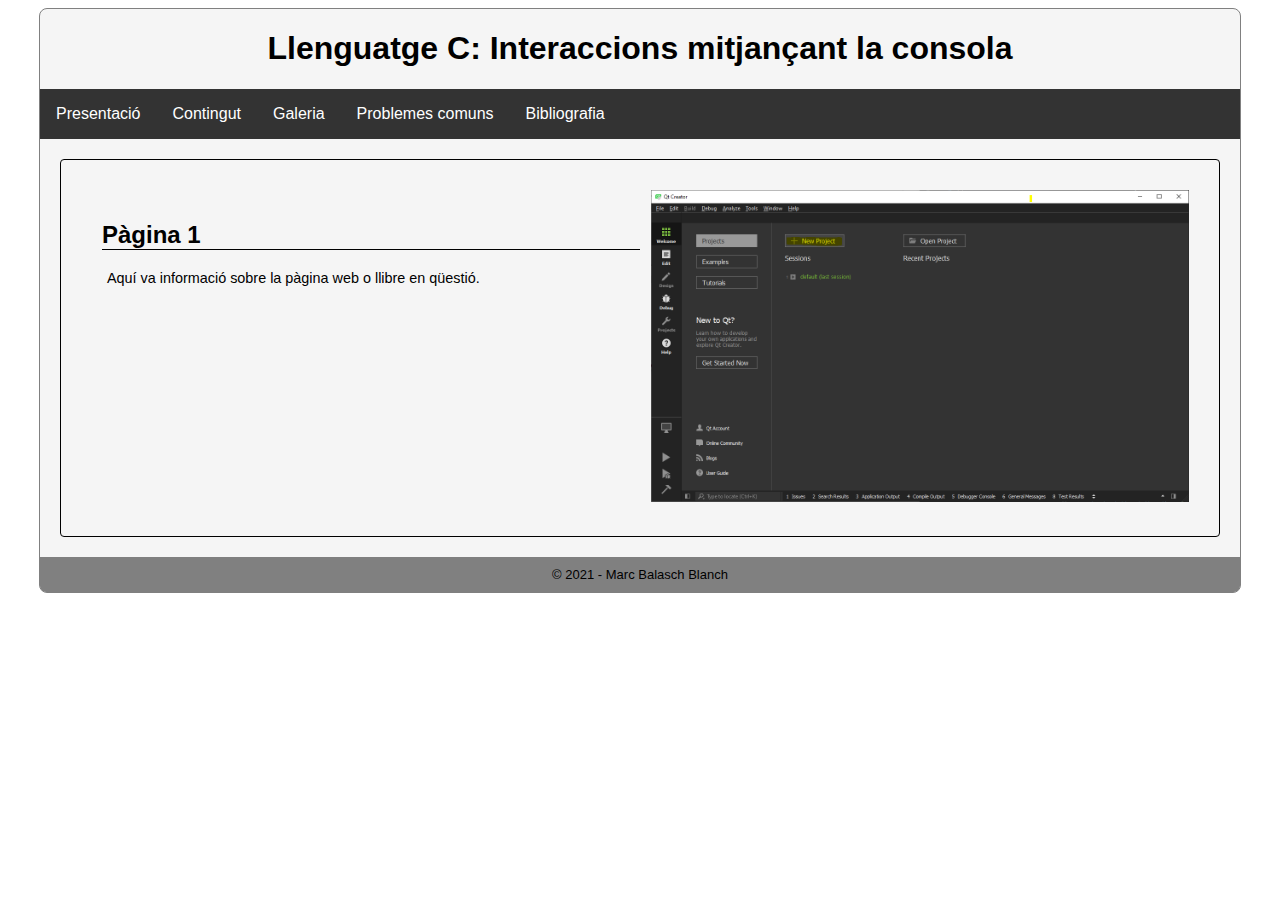
==== bibliografia.html @ 2b1b2dbf "Add files via upload" ====
<!DOCTYPE html>
<html lang="en">

<head>
    <meta charset="UTF-8">
    <meta http-equiv="X-UA-Compatible" content="IE=edge">
    <meta name="viewport" content="width=device-width, initial-scale=1.0">
    <link rel="stylesheet" href="style.css">
    <title>Marc Balasch : Bibliografia</title>
</head>

<body>
    <section class="container">
        <header>
            <h1>Llenguatge C: Interaccions mitjançant la consola</h1>
        </header>
        <section>
            <nav class="menu">
                <ul>
                    <li><a href="index.html">Presentació</a></li>
                    <li><a href="contingut.html">Contingut</a></li>
                    <li><a href="galeria.html">Galeria</a></li>
                    <li><a href="p_comuns.html">Problemes comuns</a></li>
                    <li><a href="bibliografia.html">Bibliografia</a></li>
                </ul>
            </nav>
            <main>
                <article>
                    <div class="content">
                        <h2>Pàgina 1</h2>
                        <p>Aquí va informació sobre la pàgina web o llibre en qüestió.</p>
                    </div>
                    <div class="image">
                        <img src="/images/1.PNG" alt="Crear un projecte a Qt Creator amb el botó 'New Project'." width="100%">
                    </div>
                </article>
            </main>

        </section>
        <footer>
            &copy; 2021 - Marc Balasch Blanch
        </footer>
    </section>
    <script src="functions.js"></script>
</body>

</html>
---- style.css ----
body{
    background-color: white;
    font-family: Verdana, Geneva, Tahoma, sans-serif;
}
/*Container*/
section.container{
    width: 80%;
    max-width: 1600px;
    min-width: 1200px;
    background-color: whitesmoke;
    margin: 0px auto;
    border: solid gray 1px;
    border-radius: 8px;
}
/*Menu*/
.menu ul {
    list-style-type: none;
    margin: 0;
    padding: 0;
    overflow: hidden;
    background-color: #333333;
  }
  .menu ul li{
      float: left;
  }
.menu ul li a{
    text-align: center;
    text-decoration: none;
    display: block;
    padding: 16px;
    color: white;
    transition: all ease 0.5s;
}
nav ul li a:hover{
    color: tomato;
    background-color: #5a5a5a;

}
/*Title*/
h1{
    text-align: center;
}
/*Main*/
main{
    margin: 20px;
    border: solid black 1px;
    border-radius: 4px;
    padding: 10px;
}
.center{
    display: block;
    margin: 0px auto;
}
/*Articles*/
article{
    display: flex;
    flex-flow: row nowrap;
    padding: 20px;
}
p{
    font-size: 0.9em;
}
article .image{
    position: relative;
    transition: all ease 1s;
}
article .image:hover{
    transform: scale(1.5);
    z-index: 1;
}
article div{
    width: 50%;
}
article .content{
    margin: 1%;
}
article .content h2{
    border-bottom: solid black 1px;
}
article .content p{
    margin: 5px;
}
.even .content{
    order: 2;
    text-align: end;
}
.even .image{
    order: 1;
    transform-origin: top left;
}
.odd .content{
    order: 1;
}
.odd .image{
    order: 2;
    transform-origin: top right;
}
/*Preguntes*/
ul.even{
list-style-type: circle;
font-size: 0.9em;
}
ul.odd{
    list-style-type:disc;
    font-size: large;
    font-weight: bold;
    margin-top: 30px;
}
/*footer*/
footer{
    padding: 10px;
    font-size: small;
    text-align: center;
    background-color: grey;
    border-bottom-left-radius: 6px;
    border-bottom-right-radius: 6px;
}
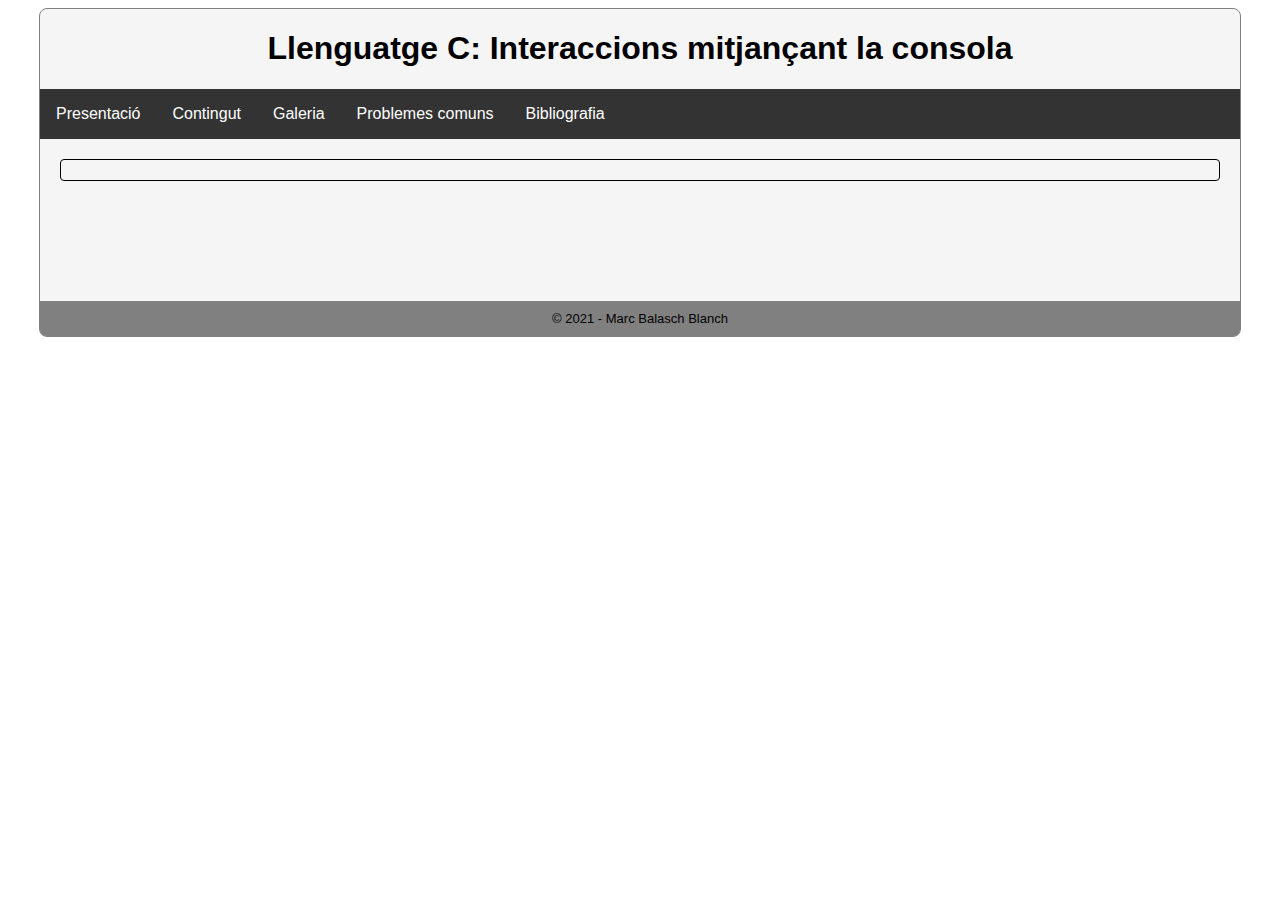
==== commit 30edd4b4: "Add files via upload" ====
--- a/bibliografia.html
+++ b/bibliografia.html
@@ -25,15 +25,7 @@
                 </ul>
             </nav>
             <main>
-                <article>
-                    <div class="content">
-                        <h2>Pàgina 1</h2>
-                        <p>Aquí va informació sobre la pàgina web o llibre en qüestió.</p>
-                    </div>
-                    <div class="image">
-                        <img src="/images/1.PNG" alt="Crear un projecte a Qt Creator amb el botó 'New Project'." width="100%">
-                    </div>
-                </article>
+                
             </main>
 
         </section>
@@ -41,7 +33,63 @@
             &copy; 2021 - Marc Balasch Blanch
         </footer>
     </section>
-    <script src="functions.js"></script>
+    <script >
+        function readTextFile(file, callback) {
+    var rawFile = new XMLHttpRequest();
+    rawFile.overrideMimeType("application/json");
+    rawFile.open("GET", file, true);
+    rawFile.onreadystatechange = function() {
+        if (rawFile.readyState === 4 && rawFile.status == "200") {
+            callback(rawFile.responseText);
+        }
+    }
+    rawFile.send(null);
+}
+
+window.onload = function(){
+    var data;
+
+    readTextFile("http://localhost:5500/biblio.json", function(text){
+        data = JSON.parse(text);
+        const mainElement = document.querySelectorAll("main")[0];
+        for(var i = 0; i<data.length; i++){
+            var newArticle = document.createElement("article");
+            var newH2 = document.createElement("h2");
+            var newP = document.createElement("p");
+            var newImg = document.createElement("img");
+            var newDivContent = document.createElement("div");
+            var newDivImg = document.createElement("div");
+
+            if((i+1) % 2 == 0){
+                newArticle.className = "even";
+            }else{
+                newArticle.className = "odd";
+            }
+
+            newDivContent.className = "content";
+            newDivImg.className = "image";
+
+            var textH2 = document.createTextNode(data[i].title);
+            var textP = document.createTextNode(data[i].text);
+
+            newH2.appendChild(textH2);
+            newP.appendChild(textP);
+            newDivContent.appendChild(newH2);
+            newDivContent.appendChild(newP);
+
+            newImg.src = data[i].img_source;
+            newImg.alt = data[i].img_alt;
+            newImg.style.width = "100%";
+            newDivImg.appendChild(newImg);
+
+            newArticle.appendChild(newDivContent);
+            newArticle.appendChild(newDivImg);
+            mainElement.appendChild(newArticle);
+        }
+
+    });
+}
+    </script>
 </body>
 
 </html>--- a/style.css
+++ b/style.css
@@ -95,6 +95,37 @@
     order: 2;
     transform-origin: top right;
 }
+/*Slideshow*/
+.slideshow-container {
+    max-width: 1000px;
+    position: relative;
+    margin: auto;
+    height: 500px;
+  }
+.prev, .next {
+    cursor: pointer;
+    position: absolute;
+    top: 50%;
+    width: auto;
+    margin-top: -22px;
+    padding: 8px;
+    color: black;
+    font-weight: bold;
+    font-size: 18px;
+    transition: 0.6s ease;
+    border-radius: 3px;
+    user-select: none;
+  }
+  .next {
+    right: 0;
+  }
+  .prev:hover, .next:hover {
+    background-color: rgba(0,0,0,0.8);
+    color: white;
+  }
+  .mySlides {
+    display: none;
+  }
 /*Preguntes*/
 ul.even{
 list-style-type: circle;
@@ -108,6 +139,7 @@
 }
 /*footer*/
 footer{
+    margin-top: 120px;
     padding: 10px;
     font-size: small;
     text-align: center;
@@ -115,3 +147,13 @@
     border-bottom-left-radius: 6px;
     border-bottom-right-radius: 6px;
 }
+@media only screen and (max-width: 600px){
+    section.container{
+        width: 100%;
+        max-width: none;
+        min-width: none;
+    }
+    .menu ul li{
+    width: 100%;
+    }
+}
